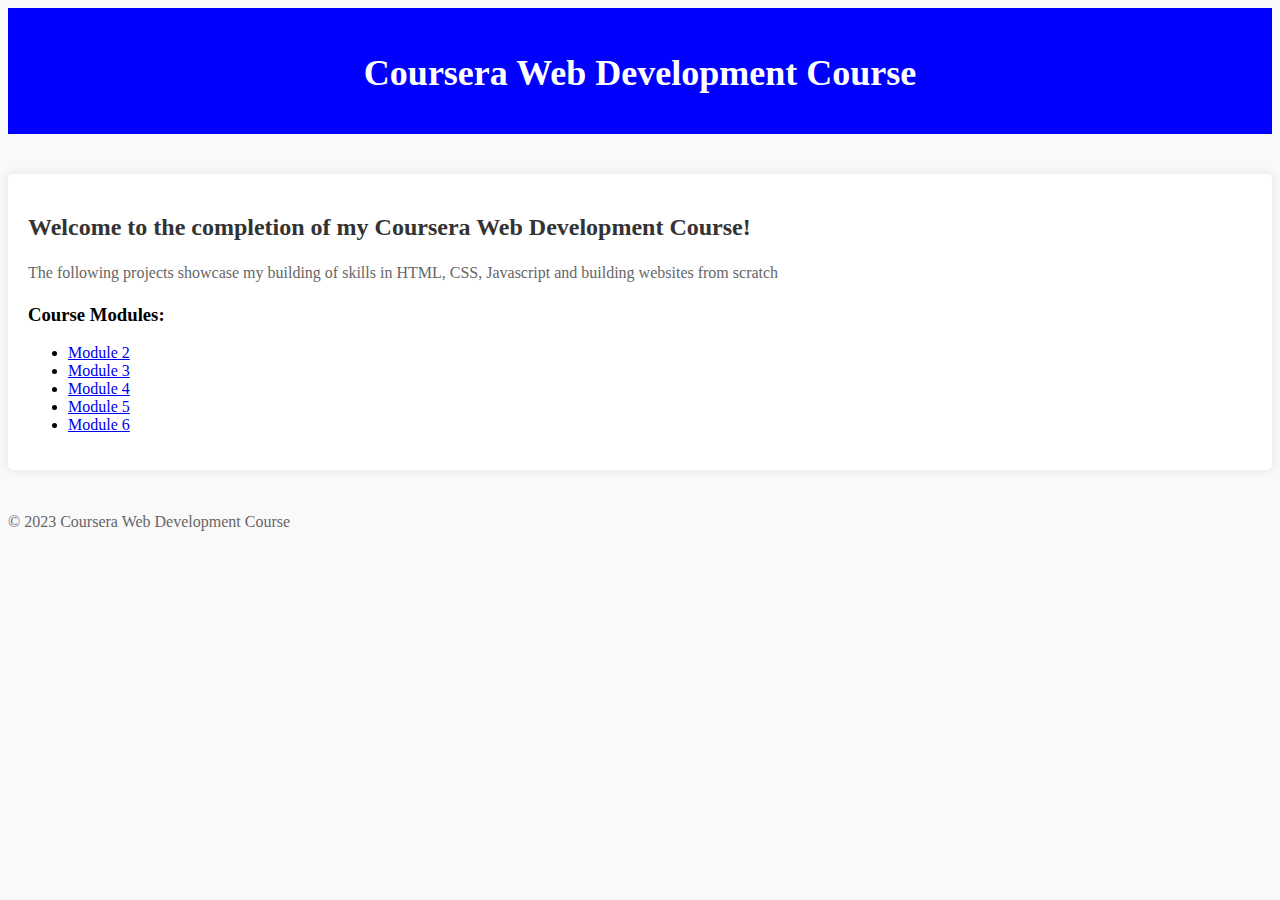
==== coursera-test/index.html @ d10b21ac "first commit" ====
<!DOCTYPE html>
<html lang="en">
  <head>
    <meta charset="UTF-8" />
    <meta name="viewport" content="width=device-width, initial-scale=1.0" />
    <title>Coursera Web Development Course</title>
    <link rel="stylesheet" href="styles.css" />
  </head>

  <body>
    <header>
      <h1>Coursera Web Development Course</h1>
    </header>

    <main>
      <section>
        <h2>
          Welcome to the completion of my Coursera Web Development Course!
        </h2>
        <p>
          The following projects showcase my building of skills in HTML, CSS,
          Javascript and building websites from scratch
        </p>
      </section>

      <section>
        <h3>Course Modules:</h3>
        <ul>
          <li><a href="module2-solution/index.html">Module 2</a></li>
          <li><a href="module3-solution/index.html">Module 3</a></li>
          <li><a href="module4-solution/index.html">Module 4</a></li>
          <li><a href="module5-solution/index.html">Module 5</a></li>
          <li><a href="module6-solution/index.html">Module 6</a></li>
      </section>
    </main>

    <footer>
      <p>&copy; 2023 Coursera Web Development Course</p>
    </footer>
  </body>
</html>
---- coursera-test/styles.css ----
/* Custom styles */
body {
    background-color: #f9f9f9;
  }
  
  header {
    text-align: center;
    margin-bottom: 40px;
    padding: 20px;
    background-color: blue;
    color: #fff;
  }
  
  h1 {
    font-size: 36px;
    font-weight: bold;
    margin-bottom: 20px;
  }
  
  main {
    margin-bottom: 40px;
    padding: 20px;
    background-color: #fff;
    border-radius: 5px;
    box-shadow: 0px 0px 10px rgba(0, 0, 0, 0.1);
  }
  
  h2 {
    font-size: 24px;
    color: #333;
    margin-bottom: 20px;
  }
  
  p {
    font-size: 16px;
    color: #666;
    line-height: 1.5;
  }
  
  .footer {
    text-align: center;
    font-size: 14px;
    color: #888;
    margin-top: 40px;
    padding: 20px;
    background-color: #ffd700;
    color: #fff;
  }
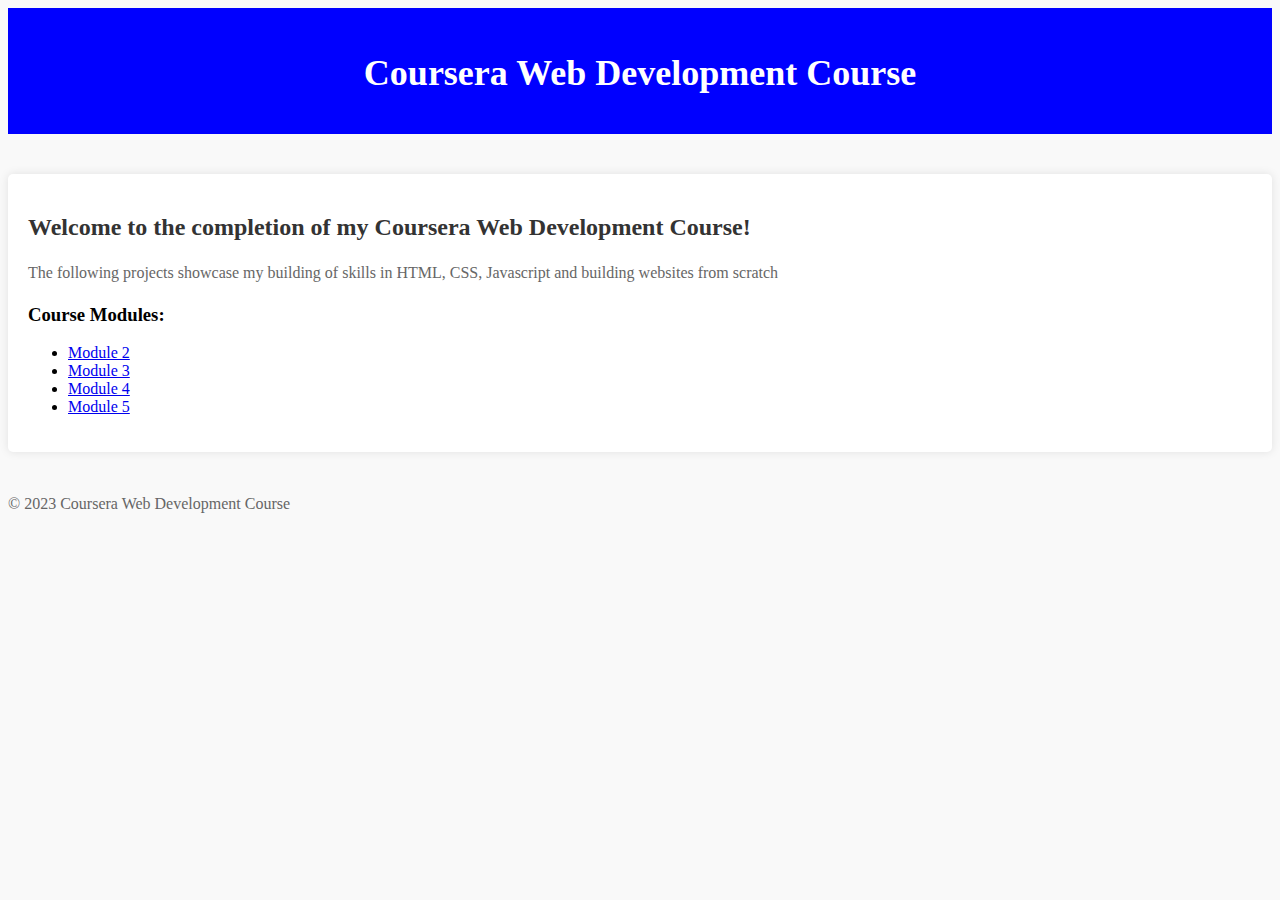
==== commit 2bb4860e: "removal of module 6 link" ====
--- a/coursera-test/index.html
+++ b/coursera-test/index.html
@@ -30,7 +30,6 @@
           <li><a href="module3-solution/index.html">Module 3</a></li>
           <li><a href="module4-solution/index.html">Module 4</a></li>
           <li><a href="module5-solution/index.html">Module 5</a></li>
-          <li><a href="module6-solution/index.html">Module 6</a></li>
       </section>
     </main>
 
